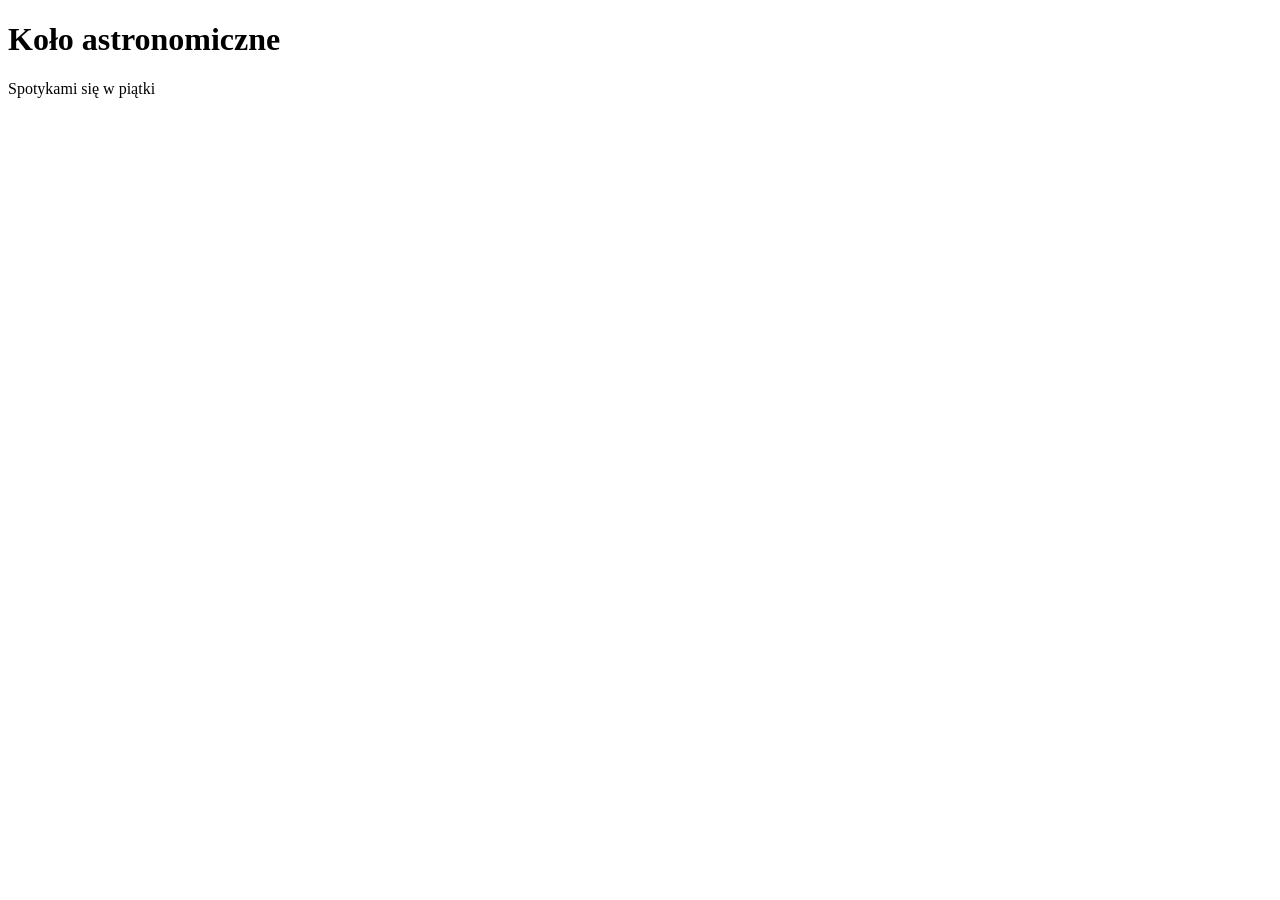
==== 01/index.html @ b4864cb9 ":3" ====
<!doctype html>
<html lang="pl">	
<head>	
	<meta charset="utf-8"> 
	<meta name="viewport" content="width=device-width, initial-scale=1"> 
	<title>Koło astronomiczne - spotkania</title>
</head>	
<body>
	<h1>Koło astronomiczne</h1> 
	<p>Spotykami się w piątki</p> 
</body>
</html>
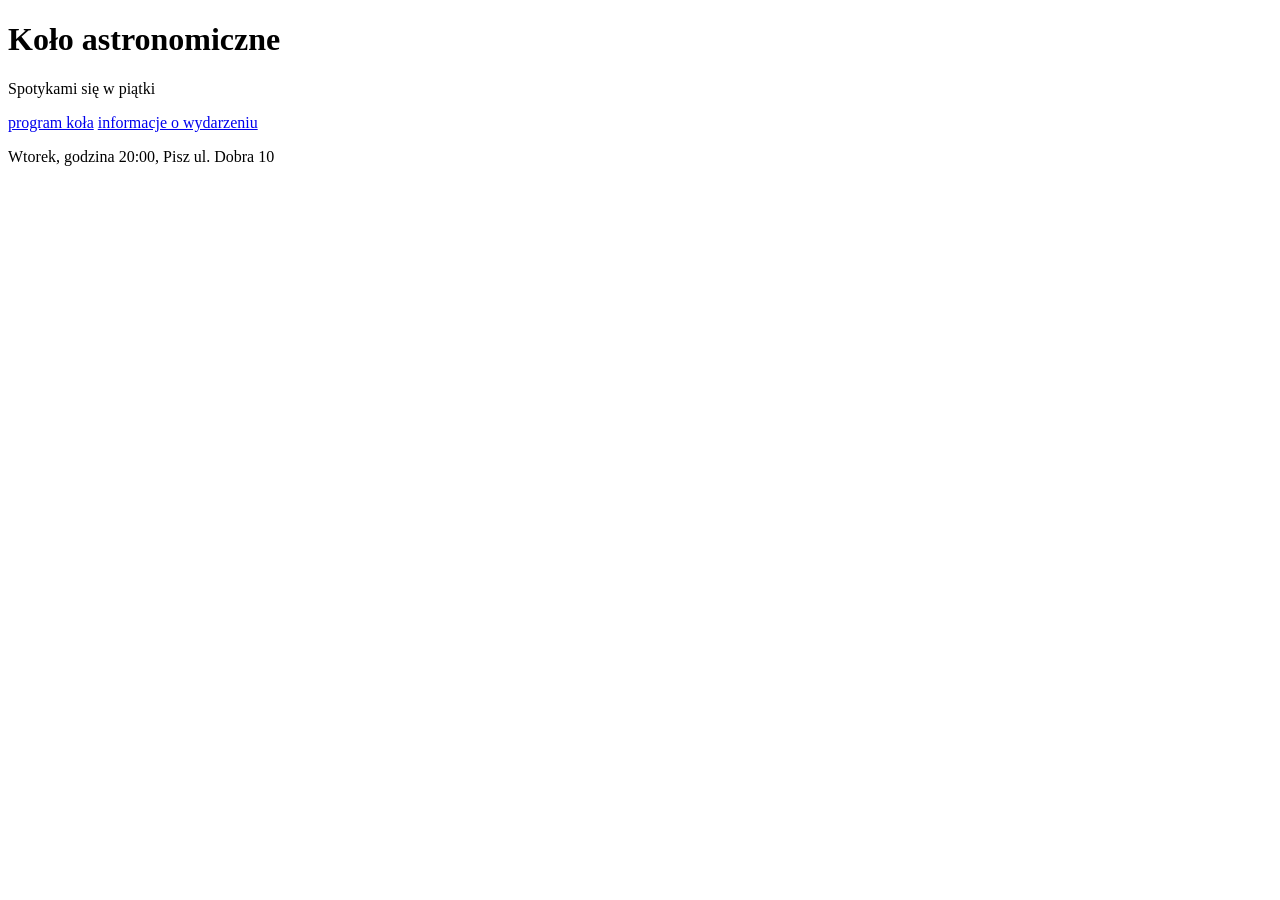
==== commit b193c3cb: "minor changes; index + info" ====
--- a/01/index.html
+++ b/01/index.html
@@ -7,6 +7,9 @@
 </head>	
 <body>
 	<h1>Koło astronomiczne</h1> 
-	<p>Spotykami się w piątki</p> 
+	<p>Spotykami się w piątki</p>
+	<a href="program.html">program koła</a>
+ 	<a href="info.html">informacje o wydarzeniu</a>
+	<p>Wtorek, godzina 20:00, Pisz ul. Dobra 10</p>
 </body>
 </html>
